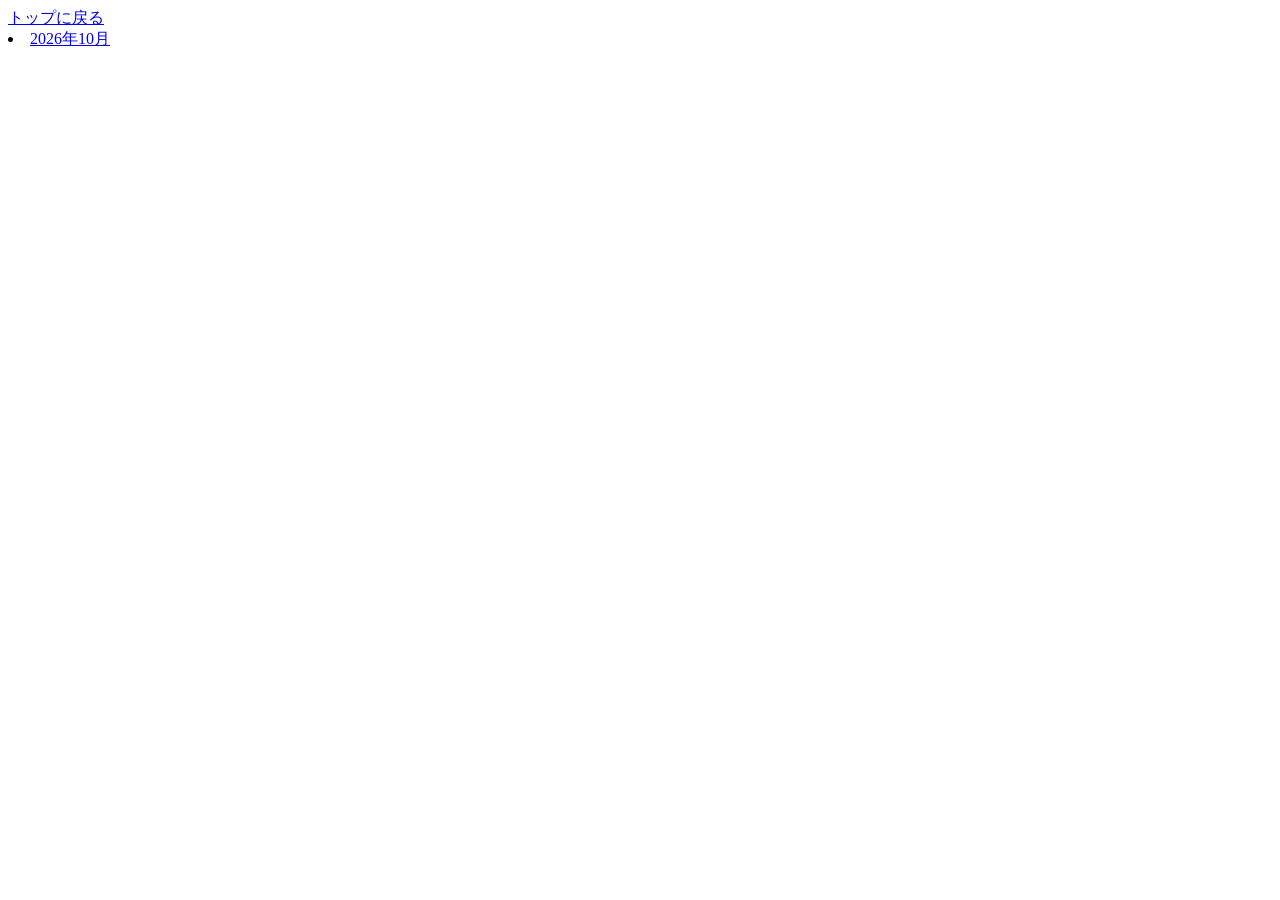
==== increaselank/index.html @ a5a40b9b "Create index.html" ====
<html>
  <head>
    <link rel="stylesheet" href="/ekimemo-data/index.css">
    <title>駅メモの訪問者数</title>
  </head>
  <body>
    <a href="/ekimemo-data/index.html">トップに戻る</a>
    <li><a href="/ekimemo-data/increaselank/202610.html">2026年10月</a></li>
  </body>
</html>
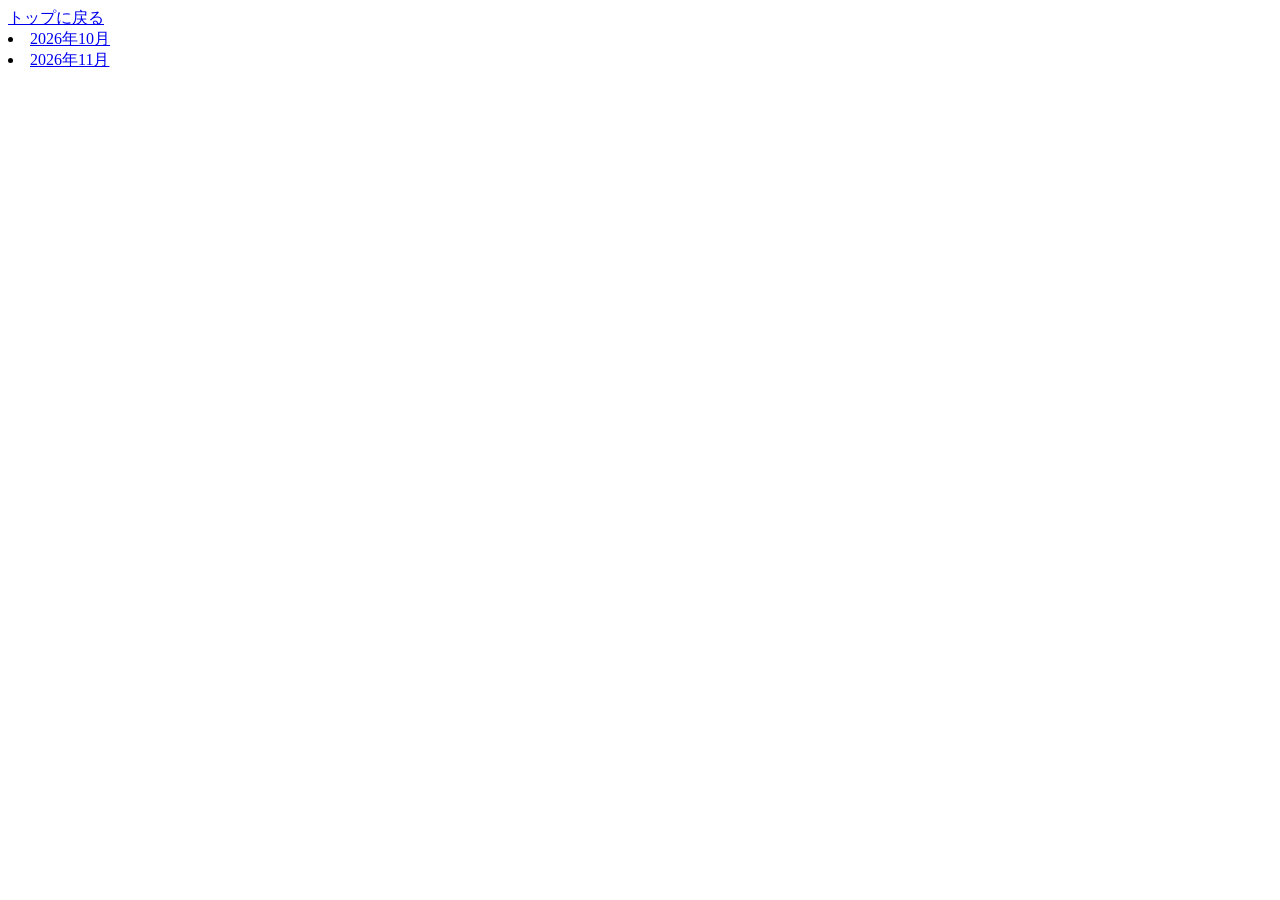
==== commit 8784578f: "Update index.html" ====
--- a/increaselank/index.html
+++ b/increaselank/index.html
@@ -6,5 +6,6 @@
   <body>
     <a href="/ekimemo-data/index.html">トップに戻る</a>
     <li><a href="/ekimemo-data/increaselank/202610.html">2026年10月</a></li>
+    <li><a href="/ekimemo-data/increaselank/202611.html">2026年11月</a></li>
   </body>
 </html>
